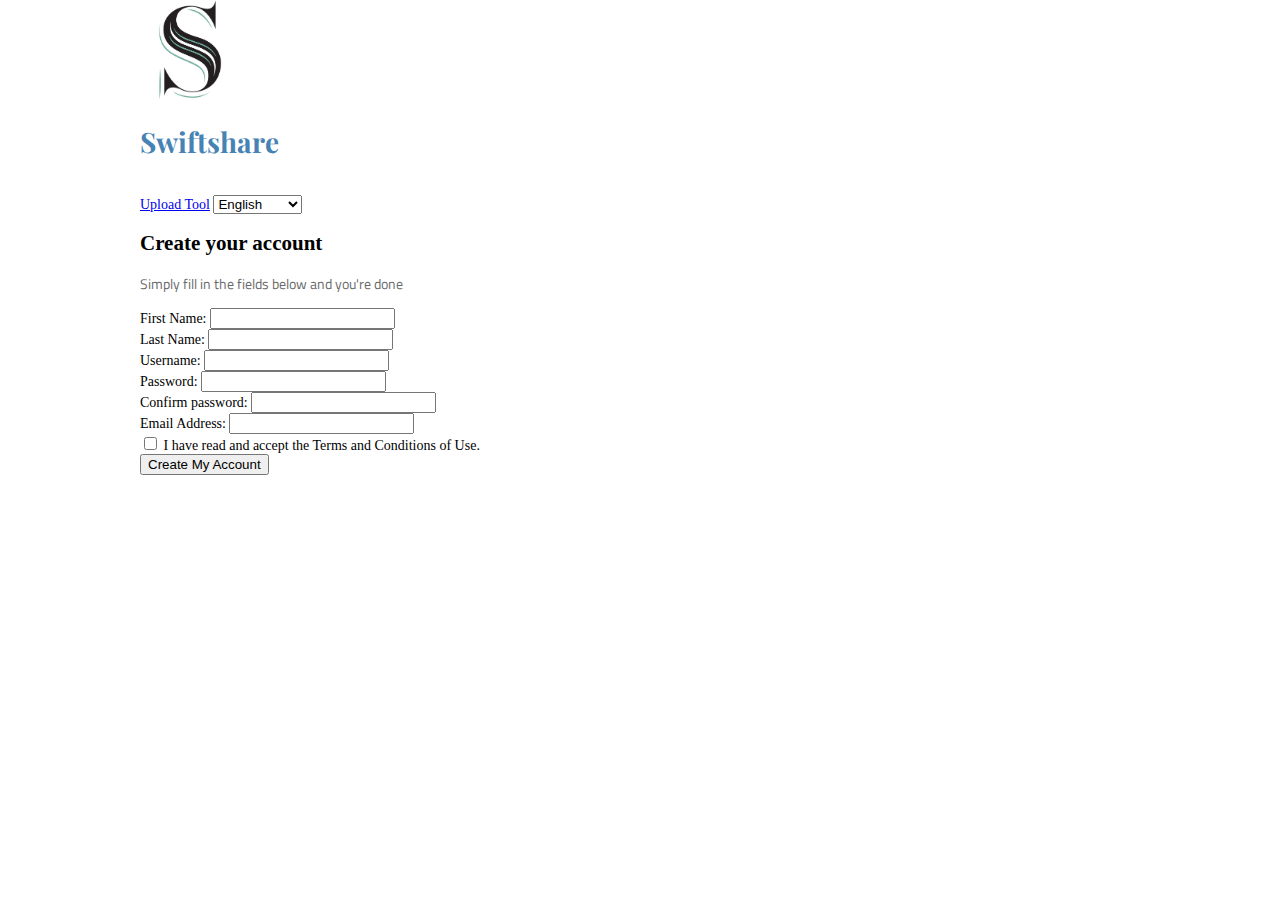
==== signup.html @ ad6b7207 "Initial" ====
<!doctype html>
<html lang="en">
<head>
    <meta charset="UTF-8">
    <title>Sign Up</title>
    <link href="https://fonts.googleapis.com/css?family=Playfair+Display" rel="stylesheet">
    <link rel="stylesheet" href="css/main.css">
    <link href="https://fonts.googleapis.com/css?family=Titillium+Web" rel="stylesheet">
    <link rel="stylesheet" href="css/main.css">
    <link href="https://fonts.googleapis.com/css?family=Noto+Serif" rel="stylesheet">
    <link rel="stylesheet" href="css/main.css">
    <link href="https://fonts.googleapis.com/css?family=Catamaran" rel="stylesheet">
    <link rel="stylesheet" href="css/main.css">
</head>
<body>
    <article>
        <header>
            <a href="index.html"><img src="img/s_logo.jpg" width="100" height="100" alt="Website Logo"></a>
            <h1>Swiftshare</h1>
        </header>
        <nav>
            <br><a href="uploadtool.html">Upload Tool</a>
            <select><option>English</option>
            <option>Deutsche</option>
            <option>Українська</option>
            </select>
        </nav>
        <h2>Create your account</h2>
        <p>Simply fill in the fields below and you're done</p>
        <form id="signupform">
            <label for="firstname">First Name:</label>
            <input type="text" name="firstname" id="firstname" required>
            <br><label for="lastname">Last Name:</label>
            <input type="text" name="lastname" id="lastname" required>
            <br><label for="username">Username:</label>
            <input type="text" name="username" id="username" required>
            <br><label for="password">Password:</label>
            <input type="password" name="password" id="password" required>
            <br><label for="confpassword">Confirm password:</label>
            <input type="password" name="confpassword" id="confpassword" required>
            <br><label for="email">Email Address:</label>
            <input type="text" name="email" id="email" required>
            <br><input id="accept" type="checkbox" name="accept" value="checkbox"> I have read and accept the Terms and Conditions of Use.
            <br><a href="index.html"><input type="button" value="Create My Account"></a>
        </form>
    </article>
</body>
</html>
---- css/main.css ----
h1 {
   font-family: 'Playfair Display', serif;
   color: #4682B4
}

p {
    font-family: 'Titillium Web', sans-serif;
    color: #696969
}

td {
    font-family: 'Noto Serif', serif;
    color: #4682B4
}

h4 {
    font-family: 'Catamaran', sans-serif;
    color: #696969
}

th {
    font-family: 'Noto Serif', serif;
    color: #191970
}

html {
    display: block;
}

head {
    display: none;
}

body {
    font-size: 14px;
    font-family: verdana;
    width: 100%;
    max-width: 1000px;
    margin: 0 auto;
    min-width: 220px;
}

.container {
    text-align: left;
    margin: 0;
    max-width: 984px;
    min-width: 984px;
    clear: both;
    padding: 0;
}

div {
    display: block;
}

#footer {
    max-width: 100%;
    height: auto;
    margin: 0 auto;
    text-align: center;
}

article {
    width: 100%;
    max-width: 1000px;
}

table {
    vertical-align: middle;
}
---- css/main.css ----
h1 {
   font-family: 'Playfair Display', serif;
   color: #4682B4
}

p {
    font-family: 'Titillium Web', sans-serif;
    color: #696969
}

td {
    font-family: 'Noto Serif', serif;
    color: #4682B4
}

h4 {
    font-family: 'Catamaran', sans-serif;
    color: #696969
}

th {
    font-family: 'Noto Serif', serif;
    color: #191970
}

html {
    display: block;
}

head {
    display: none;
}

body {
    font-size: 14px;
    font-family: verdana;
    width: 100%;
    max-width: 1000px;
    margin: 0 auto;
    min-width: 220px;
}

.container {
    text-align: left;
    margin: 0;
    max-width: 984px;
    min-width: 984px;
    clear: both;
    padding: 0;
}

div {
    display: block;
}

#footer {
    max-width: 100%;
    height: auto;
    margin: 0 auto;
    text-align: center;
}

article {
    width: 100%;
    max-width: 1000px;
}

table {
    vertical-align: middle;
}
---- css/main.css ----
h1 {
   font-family: 'Playfair Display', serif;
   color: #4682B4
}

p {
    font-family: 'Titillium Web', sans-serif;
    color: #696969
}

td {
    font-family: 'Noto Serif', serif;
    color: #4682B4
}

h4 {
    font-family: 'Catamaran', sans-serif;
    color: #696969
}

th {
    font-family: 'Noto Serif', serif;
    color: #191970
}

html {
    display: block;
}

head {
    display: none;
}

body {
    font-size: 14px;
    font-family: verdana;
    width: 100%;
    max-width: 1000px;
    margin: 0 auto;
    min-width: 220px;
}

.container {
    text-align: left;
    margin: 0;
    max-width: 984px;
    min-width: 984px;
    clear: both;
    padding: 0;
}

div {
    display: block;
}

#footer {
    max-width: 100%;
    height: auto;
    margin: 0 auto;
    text-align: center;
}

article {
    width: 100%;
    max-width: 1000px;
}

table {
    vertical-align: middle;
}
---- css/main.css ----
h1 {
   font-family: 'Playfair Display', serif;
   color: #4682B4
}

p {
    font-family: 'Titillium Web', sans-serif;
    color: #696969
}

td {
    font-family: 'Noto Serif', serif;
    color: #4682B4
}

h4 {
    font-family: 'Catamaran', sans-serif;
    color: #696969
}

th {
    font-family: 'Noto Serif', serif;
    color: #191970
}

html {
    display: block;
}

head {
    display: none;
}

body {
    font-size: 14px;
    font-family: verdana;
    width: 100%;
    max-width: 1000px;
    margin: 0 auto;
    min-width: 220px;
}

.container {
    text-align: left;
    margin: 0;
    max-width: 984px;
    min-width: 984px;
    clear: both;
    padding: 0;
}

div {
    display: block;
}

#footer {
    max-width: 100%;
    height: auto;
    margin: 0 auto;
    text-align: center;
}

article {
    width: 100%;
    max-width: 1000px;
}

table {
    vertical-align: middle;
}
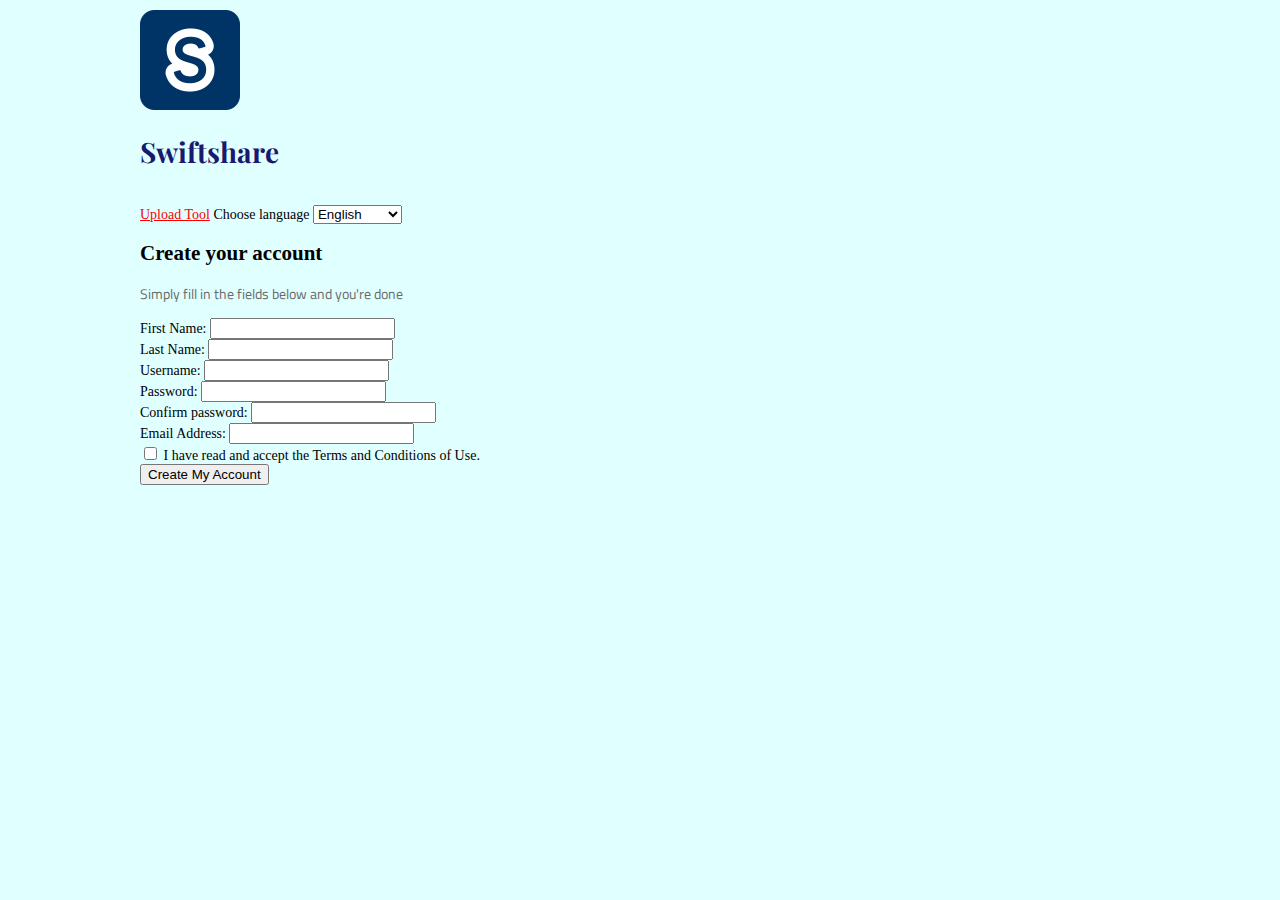
==== commit 9674af2f: "Initial" ====
--- a/signup.html
+++ b/signup.html
@@ -4,22 +4,20 @@
     <meta charset="UTF-8">
     <title>Sign Up</title>
     <link href="https://fonts.googleapis.com/css?family=Playfair+Display" rel="stylesheet">
-    <link rel="stylesheet" href="css/main.css">
     <link href="https://fonts.googleapis.com/css?family=Titillium+Web" rel="stylesheet">
-    <link rel="stylesheet" href="css/main.css">
     <link href="https://fonts.googleapis.com/css?family=Noto+Serif" rel="stylesheet">
-    <link rel="stylesheet" href="css/main.css">
     <link href="https://fonts.googleapis.com/css?family=Catamaran" rel="stylesheet">
     <link rel="stylesheet" href="css/main.css">
 </head>
-<body>
+<body link="red" vlink="#191970" alink="#ff0000" bgcolor="black">
     <article>
         <header>
-            <a href="index.html"><img src="img/s_logo.jpg" width="100" height="100" alt="Website Logo"></a>
+            <a href="index.html"><img src="img/logo_full.jpg" width="100" height="100" alt="Website Logo"></a>
             <h1>Swiftshare</h1>
         </header>
         <nav>
             <br><a href="uploadtool.html">Upload Tool</a>
+            <label for="lang">Choose language</label>
             <select><option>English</option>
             <option>Deutsche</option>
             <option>Українська</option>
--- a/css/main.css
+++ b/css/main.css
@@ -1,6 +1,6 @@
 h1 {
    font-family: 'Playfair Display', serif;
-   color: #4682B4
+   color: #191970;
 }
 
 p {
@@ -10,7 +10,7 @@
 
 td {
     font-family: 'Noto Serif', serif;
-    color: #4682B4
+    color: #191970;
 }
 
 h4 {
@@ -32,11 +32,15 @@
 }
 
 body {
+    background-color: #E0FFFF;
+    background-size: 100%;
+    background-attachment: fixed;
+    background-repeat: repeat-y;
     font-size: 14px;
     font-family: verdana;
     width: 100%;
     max-width: 1000px;
-    margin: 0 auto;
+    margin: auto;
     min-width: 220px;
 }
 
@@ -45,7 +49,6 @@
     margin: 0;
     max-width: 984px;
     min-width: 984px;
-    clear: both;
     padding: 0;
 }
 
@@ -53,11 +56,11 @@
     display: block;
 }
 
-#footer {
+footer {
     max-width: 100%;
     height: auto;
-    margin: 0 auto;
     text-align: center;
+    margin-bottom: 40px;
 }
 
 article {
@@ -65,6 +68,47 @@
     max-width: 1000px;
 }
 
-table {
+
+main_text {
+    margin: auto;
+    font-size: 16pt;
+}
+
+.nav {
+    margin: auto;
+    text-align: center;
     vertical-align: middle;
+    left: 0;
+    top: 0;
 }
+
+.inputfile {
+	width: 0.1px;
+	height: 0.1px;
+	opacity: 0;
+	overflow: hidden;
+	position: absolute;
+	z-index: -1;
+}
+
+.inputfile + label {
+    font-size: 1.25em;
+    font-weight: 700;
+    color: #191970;
+    display: inline-block;
+}
+
+.inputfile:focus + label,
+.inputfile + label:hover {
+}
+
+.inputfile + label {
+	cursor: pointer; /* "hand" cursor */
+}
+
+header {
+    margin-top: 10px;
+}
+
+
+
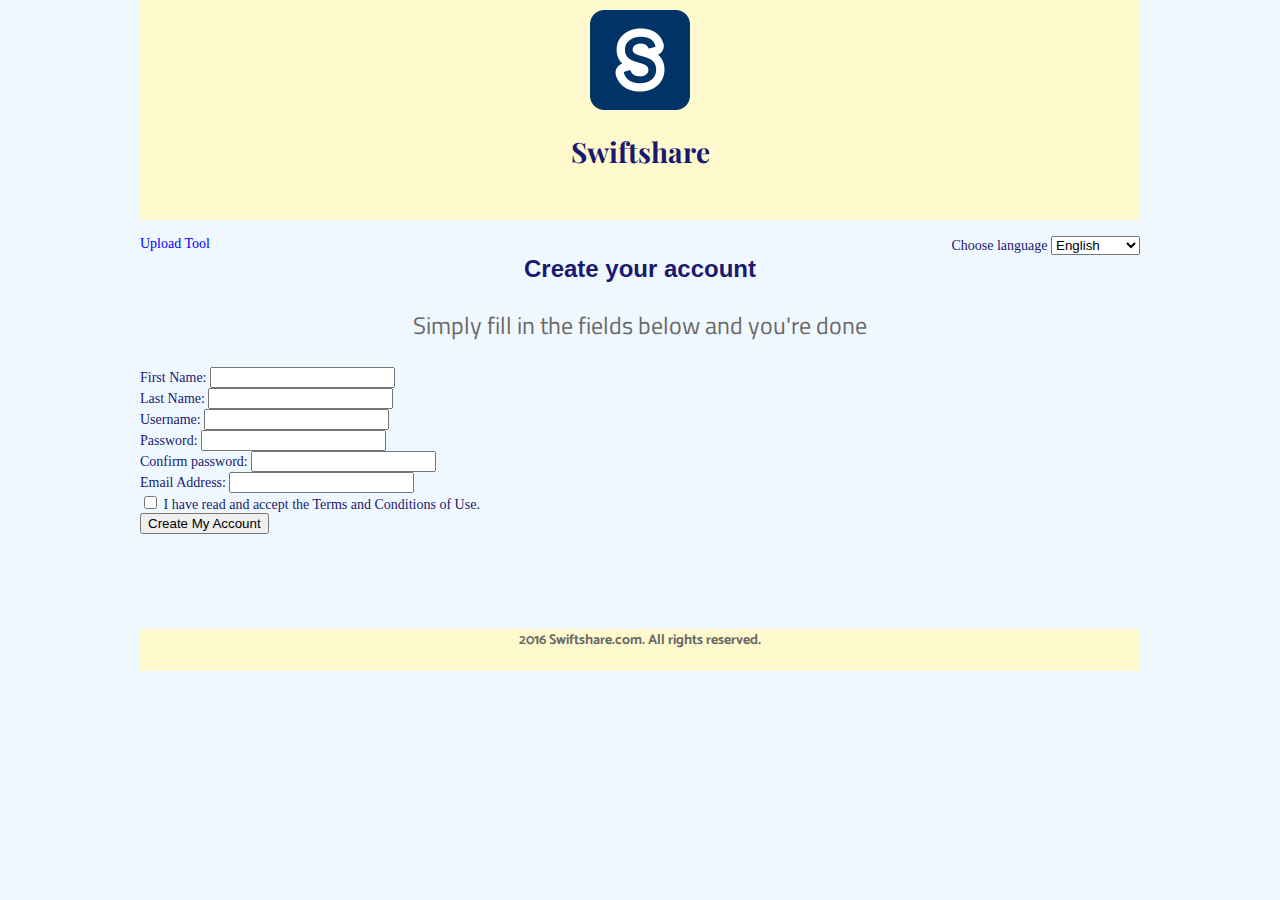
==== commit 8b6c8a3a: "Verstka" ====
--- a/signup.html
+++ b/signup.html
@@ -9,23 +9,34 @@
     <link href="https://fonts.googleapis.com/css?family=Catamaran" rel="stylesheet">
     <link rel="stylesheet" href="css/main.css">
 </head>
-<body link="red" vlink="#191970" alink="#ff0000" bgcolor="black">
+<body link="blue" vlink="#191970" alink="#ff0000" bgcolor="black">
     <article>
         <header>
+            <div class="logoCenter">
             <a href="index.html"><img src="img/logo_full.jpg" width="100" height="100" alt="Website Logo"></a>
             <h1>Swiftshare</h1>
+            </div>
         </header>
         <nav>
+            <span class="leftstr">
             <br><a href="uploadtool.html">Upload Tool</a>
-            <label for="lang">Choose language</label>
+            </span>
+            <span class="rightstr">
+            <br><label for="lang">Choose language</label>
             <select><option>English</option>
             <option>Deutsche</option>
             <option>Українська</option>
             </select>
+            </span>
         </nav>
+        <div class="createAcc">
         <h2>Create your account</h2>
+        </div>
+        <div class="mainText">
         <p>Simply fill in the fields below and you're done</p>
-        <form id="signupform">
+        </div>
+        <form>
+            <div class="signupform">
             <label for="firstname">First Name:</label>
             <input type="text" name="firstname" id="firstname" required>
             <br><label for="lastname">Last Name:</label>
@@ -40,7 +51,11 @@
             <input type="text" name="email" id="email" required>
             <br><input id="accept" type="checkbox" name="accept" value="checkbox"> I have read and accept the Terms and Conditions of Use.
             <br><a href="index.html"><input type="button" value="Create My Account"></a>
+            </div>
         </form>
     </article>
+    <footer class="footer2">
+        <h4>2016 Swiftshare.com. All rights reserved.</h4>
+    </footer>
 </body>
 </html>--- a/css/main.css
+++ b/css/main.css
@@ -32,7 +32,7 @@
 }
 
 body {
-    background-color: #E0FFFF;
+    background-color: #F0F8FF;
     background-size: 100%;
     background-attachment: fixed;
     background-repeat: repeat-y;
@@ -56,11 +56,14 @@
     display: block;
 }
 
-footer {
+.footer {
     max-width: 100%;
-    height: auto;
-    text-align: center;
-    margin-bottom: 40px;
+    text-align: center;
+    background-color: #FFFACD;
+    height: 42px;
+    margin: auto;
+    position: relative;
+    margin-top: 113px;
 }
 
 article {
@@ -68,19 +71,6 @@
     max-width: 1000px;
 }
 
-
-main_text {
-    margin: auto;
-    font-size: 16pt;
-}
-
-.nav {
-    margin: auto;
-    text-align: center;
-    vertical-align: middle;
-    left: 0;
-    top: 0;
-}
 
 .inputfile {
 	width: 0.1px;
@@ -107,8 +97,111 @@
 }
 
 header {
-    margin-top: 10px;
-}
-
-
-
+    height: 210px;
+    margin-top: 0px;
+    background-color: #FFFACD;
+    padding-top: 10px;
+}
+
+a {
+    text-decoration: none;
+}
+
+.logoCenter {
+    text-align:center;
+    margin: auto;
+    
+}
+
+.signForm {
+    text-align: center;
+    color: #191970;
+}
+
+.mainText {
+    text-align: center;
+    font-size: 18pt;
+    color: #191970;
+}
+
+#nametext {
+    font-size: 18pt;
+}
+
+.getFile {
+    text-align: center;
+    font-size: 14pt;
+}
+
+table {
+    text-align: left;
+    margin: auto;
+    font-size: 12pt;
+}
+ 
+.leftstr, .rightstr {
+    float: left;
+    width: 50%;
+}
+
+.rightstr {
+    text-align: right;
+    color: #191970;
+}
+
+.textCenter {
+    text-align: center;
+}
+
+.toolText {
+    text-align: center;
+    font-size: 11pt;
+    color: #191970;
+}
+
+.leftImg, .rightImg {
+    float: left;
+}
+
+.rightImg {
+    float: right;
+}
+
+.tekst {
+    text-align: center;
+    font-size: 11pt;
+}
+
+.footer1 {
+    max-width: 100%;
+    text-align: center;
+    background-color: #FFFACD;
+    height: 42px;
+    margin: auto;
+    position: relative;
+    margin-top: 62px;
+}
+
+.createAcc {
+    text-align: center;
+    font-family: sans-serif;
+    font-size: 12pt;
+    color: #191970;
+}
+
+.signupform {
+    text-align: left;
+    color: #191970;
+    margin: auto;
+}
+
+.footer2 {
+    max-width: 100%;
+    text-align: center;
+    background-color: #FFFACD;
+    height: 42px;
+    margin: auto;
+    position: relative;
+    margin-top: 95px;
+}
+
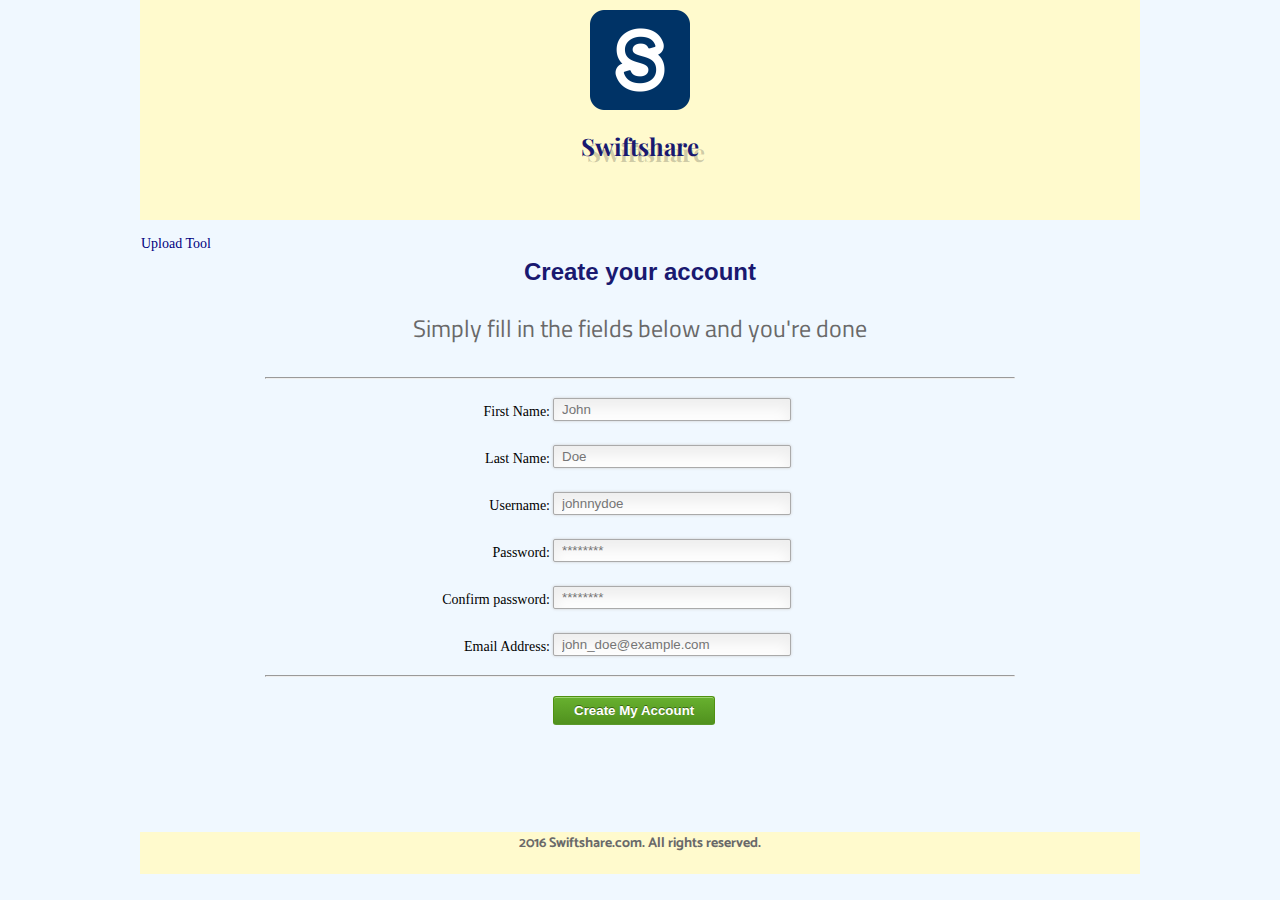
==== commit 795305a3: "Updates" ====
--- a/signup.html
+++ b/signup.html
@@ -1,5 +1,6 @@
 <!doctype html>
 <html lang="en">
+
 <head>
     <meta charset="UTF-8">
     <title>Sign Up</title>
@@ -8,54 +9,64 @@
     <link href="https://fonts.googleapis.com/css?family=Noto+Serif" rel="stylesheet">
     <link href="https://fonts.googleapis.com/css?family=Catamaran" rel="stylesheet">
     <link rel="stylesheet" href="css/main.css">
+    <link rel="stylesheet" href="css/user_form.css">
 </head>
-<body link="blue" vlink="#191970" alink="#ff0000" bgcolor="black">
+
+<body link="blue" vlink="#191970" alink="#02003a" bgcolor="black">
     <article>
         <header>
             <div class="logoCenter">
-            <a href="index.html"><img src="img/logo_full.jpg" width="100" height="100" alt="Website Logo"></a>
-            <h1>Swiftshare</h1>
+                <a href="index.html"><img src="img/logo_full.jpg" width="100" height="100" alt="Website Logo"></a>
+                <h1 id="nametext">Swiftshare</h1>
             </div>
         </header>
         <nav>
             <span class="leftstr">
-            <br><a href="uploadtool.html">Upload Tool</a>
-            </span>
-            <span class="rightstr">
-            <br><label for="lang">Choose language</label>
-            <select><option>English</option>
-            <option>Deutsche</option>
-            <option>Українська</option>
-            </select>
+            <br><a class="link2" href="uploadtool.html">Upload Tool</a>
             </span>
         </nav>
         <div class="createAcc">
-        <h2>Create your account</h2>
+            <br>
+            <h2>Create your account</h2>
         </div>
         <div class="mainText">
-        <p>Simply fill in the fields below and you're done</p>
+            <p>Simply fill in the fields below and you're done</p>
         </div>
-        <form>
-            <div class="signupform">
-            <label for="firstname">First Name:</label>
-            <input type="text" name="firstname" id="firstname" required>
-            <br><label for="lastname">Last Name:</label>
-            <input type="text" name="lastname" id="lastname" required>
-            <br><label for="username">Username:</label>
-            <input type="text" name="username" id="username" required>
-            <br><label for="password">Password:</label>
-            <input type="password" name="password" id="password" required>
-            <br><label for="confpassword">Confirm password:</label>
-            <input type="password" name="confpassword" id="confpassword" required>
-            <br><label for="email">Email Address:</label>
-            <input type="text" name="email" id="email" required>
-            <br><input id="accept" type="checkbox" name="accept" value="checkbox"> I have read and accept the Terms and Conditions of Use.
-            <br><a href="index.html"><input type="button" value="Create My Account"></a>
-            </div>
+        <form class="user_form" name="user_form">
+            <ul>
+                <hr><li>
+                    <label for="firstname">First Name:</label>
+                    <input type="text" name="firstname" id="firstname" required placeholder="John">
+                </li>
+                <li>
+                    <label for="lastname">Last Name:</label>
+                    <input type="text" name="lastname" id="lastname" required placeholder="Doe">
+                </li>
+                <li>
+                    <label for="username">Username:</label>
+                    <input type="text" name="username" id="username" required placeholder="johnnydoe">
+                </li>
+                <li>
+                    <label for="password">Password:</label>
+                    <input type="password" name="password" id="password" required placeholder="********">
+                </li>
+                <li>
+                    <label for="confpassword">Confirm password:</label>
+                    <input type="password" name="confpassword" id="confpassword" required placeholder="********">
+                </li>
+                <li>
+                    <label for="email">Email Address:</label>
+                    <input type="email" name="email" id="email" required placeholder="john_doe@example.com">
+                </li>
+                <hr><li>
+                    <button class="submit" type="submit">Create My Account</button>
+                </li>
+            </ul>
         </form>
     </article>
     <footer class="footer2">
         <h4>2016 Swiftshare.com. All rights reserved.</h4>
     </footer>
 </body>
+
 </html>--- a/css/main.css
+++ b/css/main.css
@@ -93,7 +93,7 @@
 }
 
 .inputfile + label {
-	cursor: pointer; /* "hand" cursor */
+	cursor: pointer; 
 }
 
 header {
@@ -139,15 +139,11 @@
     font-size: 12pt;
 }
  
-.leftstr, .rightstr {
+.leftstr {
     float: left;
     width: 50%;
 }
 
-.rightstr {
-    text-align: right;
-    color: #191970;
-}
 
 .textCenter {
     text-align: center;
@@ -189,11 +185,7 @@
     color: #191970;
 }
 
-.signupform {
-    text-align: left;
-    color: #191970;
-    margin: auto;
-}
+
 
 .footer2 {
     max-width: 100%;
@@ -205,3 +197,79 @@
     margin-top: 95px;
 }
 
+button.submit {
+    background-color: #68b12f;
+    background: -webkit-gradient(linear, left top, left bottom, from(#68b12f), to(#50911e));
+    background: -webkit-linear-gradient(top, #68b12f, #50911e);
+    background: -moz-linear-gradient(top, #68b12f, #50911e);
+    background: -ms-linear-gradient(top, #68b12f, #50911e);
+    background: -o-linear-gradient(top, #68b12f, #50911e);
+    background: linear-gradient(top, #68b12f, #50911e);
+    border: 1px solid #509111;
+    border-bottom: 1px solid #5b992b;
+    border-radius: 3px;
+    -webkit-border-radius: 3px;
+    -moz-border-radius: 3px;
+    -ms-border-radius: 3px;
+    -o-border-radius: 3px;
+    box-shadow: inset 0 1px 0 0 #9fd574;
+    -webkit-box-shadow: 0 1px 0 0 #9fd574 inset ;
+    -moz-box-shadow: 0 1px 0 0 #9fd574 inset;
+    -ms-box-shadow: 0 1px 0 0 #9fd574 inset;
+    -o-box-shadow: 0 1px 0 0 #9fd574 inset;
+    color: white;
+    font-weight: bold;
+    padding: 6px 20px;
+    text-align: center;
+    text-shadow: 0 -1px 0 #396715;
+}
+button.submit:hover {
+    opacity:.85;
+    cursor: pointer; 
+}
+button.submit:active {
+    border: 1px solid #20911e;
+    box-shadow: 0 0 10px 5px #356b0b inset; 
+    -webkit-box-shadow:0 0 10px 5px #356b0b inset ;
+    -moz-box-shadow: 0 0 10px 5px #356b0b inset;
+    -ms-box-shadow: 0 0 10px 5px #356b0b inset;
+    -o-box-shadow: 0 0 10px 5px #356b0b inset;
+     
+}
+
+.signForm input {
+    height:11px; 
+    width:220px; 
+    padding:5px 8px;
+}
+
+.signForm input { 
+    border:1px solid #aaa;
+    box-shadow: 0px 0px 3px #ccc, 0 10px 15px #eee inset;
+    border-radius:2px;
+}
+
+.signForm input:focus {
+    background: #fff; 
+    border:1px solid #555; 
+    box-shadow: 0 0 3px #aaa; 
+}
+
+#nametext {
+    text-shadow: 6px 6px 0px rgba(0,0,0,0.2);
+}
+
+.link2 {
+    color: #000080; 
+    padding: 1px; 
+}
+
+.link2:visited {
+    color: #800080; 
+} 
+
+.link2:hover {
+    text-decoration: none; /* Убираем подчеркивание */
+    color: #000080; /* Цвет ссылки при наведении на нее курсора мыши */  
+    background: #e1e1e1; /* Цвет фона */
+}--- a/css/user_form.css
+++ b/css/user_form.css
@@ -0,0 +1,127 @@
+:-moz-placeholder {
+    color: blue;
+}
+ 
+:-webkit-input-placeholder {
+    color: blue;
+}
+
+:focus {
+    outline: none;
+    
+}
+
+.user_form ul {
+    width:750px;
+    list-style-type:none;
+    list-style-position:outside;
+    margin:0px;
+    padding:0px;
+}
+.user_form li{
+    padding:12px; 
+    position:relative;
+    left: 120px;
+}
+
+.user_form label {
+    width:150px;
+    margin-top: 3px;
+    display:inline-block;
+    float:left;
+    padding:3px;
+    text-align: right;
+}
+
+.user_form input {
+    height:11px; 
+    width:220px; 
+    padding:5px 8px;
+}
+.user_form button {
+    margin-left:156px;
+    
+}
+
+.user_form input { 
+    border:1px solid #aaa;
+    box-shadow: 0px 0px 3px #ccc, 0 10px 15px #eee inset;
+    border-radius:2px;
+}
+
+.user_form input:focus {
+    background: #fff; 
+    border:1px solid #555; 
+    box-shadow: 0 0 3px #aaa; 
+}
+
+button.submit {
+    background-color: #68b12f;
+    background: -webkit-gradient(linear, left top, left bottom, from(#68b12f), to(#50911e));
+    background: -webkit-linear-gradient(top, #68b12f, #50911e);
+    background: -moz-linear-gradient(top, #68b12f, #50911e);
+    background: -ms-linear-gradient(top, #68b12f, #50911e);
+    background: -o-linear-gradient(top, #68b12f, #50911e);
+    background: linear-gradient(top, #68b12f, #50911e);
+    border: 1px solid #509111;
+    border-bottom: 1px solid #5b992b;
+    border-radius: 3px;
+    -webkit-border-radius: 3px;
+    -moz-border-radius: 3px;
+    -ms-border-radius: 3px;
+    -o-border-radius: 3px;
+    box-shadow: inset 0 1px 0 0 #9fd574;
+    -webkit-box-shadow: 0 1px 0 0 #9fd574 inset ;
+    -moz-box-shadow: 0 1px 0 0 #9fd574 inset;
+    -ms-box-shadow: 0 1px 0 0 #9fd574 inset;
+    -o-box-shadow: 0 1px 0 0 #9fd574 inset;
+    color: white;
+    font-weight: bold;
+    padding: 6px 20px;
+    text-align: center;
+    text-shadow: 0 -1px 0 #396715;
+}
+button.submit:hover {
+    opacity:.85;
+    cursor: pointer; 
+}
+button.submit:active {
+    border: 1px solid #20911e;
+    box-shadow: 0 0 10px 5px #356b0b inset; 
+    -webkit-box-shadow:0 0 10px 5px #356b0b inset ;
+    -moz-box-shadow: 0 0 10px 5px #356b0b inset;
+    -ms-box-shadow: 0 0 10px 5px #356b0b inset;
+    -o-box-shadow: 0 0 10px 5px #356b0b inset;
+     
+}
+
+.user_form input:focus { 
+    padding-right:70px;
+}
+
+.user_form input {
+    -moz-transition: padding .25s; 
+    -webkit-transition: padding .25s; 
+    -o-transition: padding .25s;
+    transition: padding .25s;
+}
+
+.user_form input:focus:invalid { 
+    background: #fff url(img/invalid.jpg) 
+    no-repeat 98% center;
+    box-shadow: 0 0 5px #d45252;
+    border-color: #b03535
+}
+
+.user_form input:required:valid { 
+    background: #fff url(img/valid.jpg) 
+    no-repeat 98% center;
+    box-shadow: 0 0 5px #5cd053;
+    border-color: #28921f;
+}
+
+.user_form {
+    display: flex; 
+    align-items: center; 
+    justify-content: center; 
+}
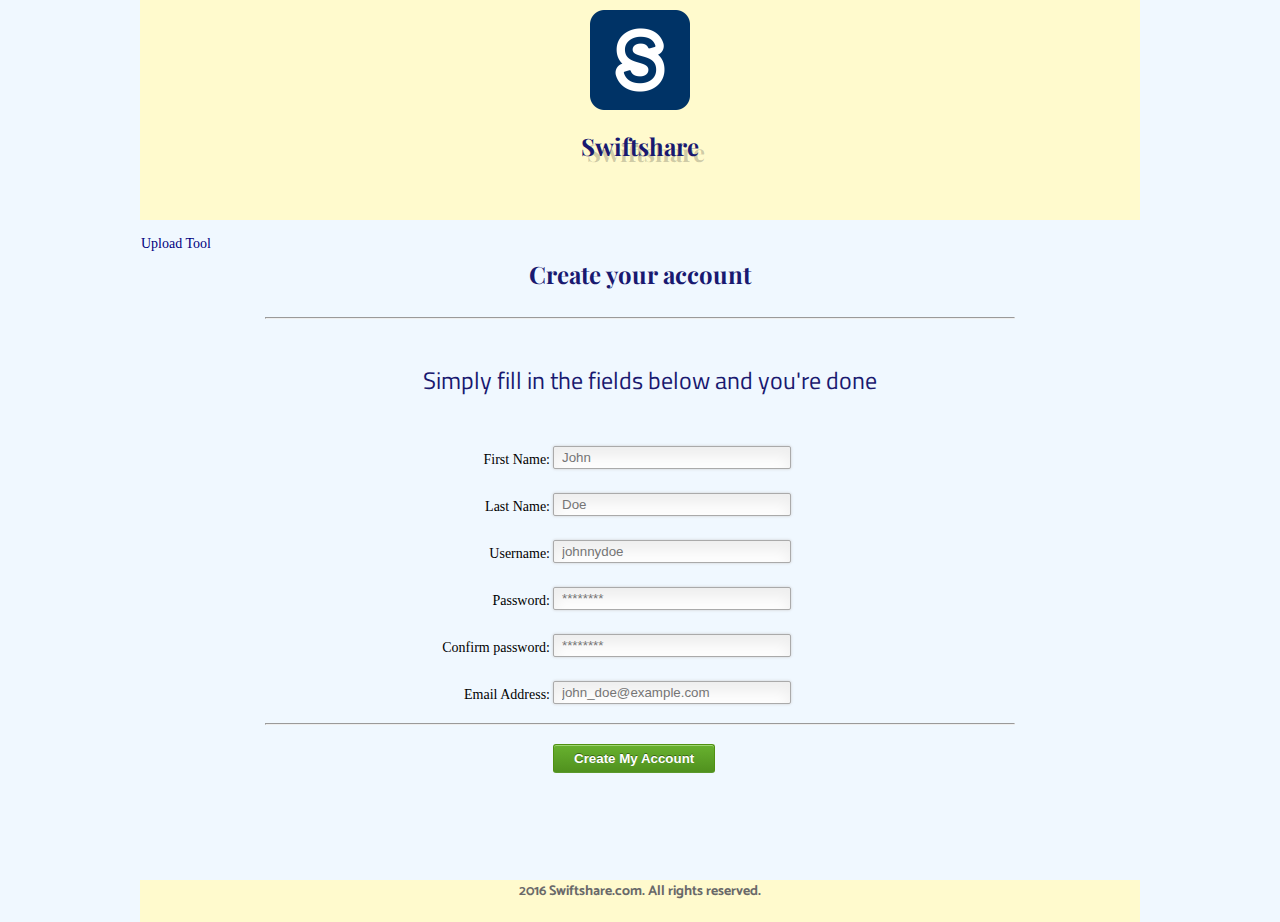
==== commit 2eecd935: "Include_form" ====
--- a/signup.html
+++ b/signup.html
@@ -29,12 +29,12 @@
             <br>
             <h2>Create your account</h2>
         </div>
-        <div class="mainText">
-            <p>Simply fill in the fields below and you're done</p>
-        </div>
         <form class="user_form" name="user_form">
             <ul>
                 <hr><li>
+                    <p class="mainText">Simply fill in the fields below and you're done</p>
+                </li>
+                <li>
                     <label for="firstname">First Name:</label>
                     <input type="text" name="firstname" id="firstname" required placeholder="John">
                 </li>
@@ -67,6 +67,8 @@
     <footer class="footer2">
         <h4>2016 Swiftshare.com. All rights reserved.</h4>
     </footer>
+    <script src="https://code.jquery.com/jquery-3.1.1.min.js" integrity="sha256-hVVnYaiADRTO2PzUGmuLJr8BLUSjGIZsDYGmIJLv2b8=" crossorigin="anonymous"></script>
+    <script src="js/form.js"></script>
 </body>
 
 </html>--- a/css/main.css
+++ b/css/main.css
@@ -1,4 +1,9 @@
 h1 {
+   font-family: 'Playfair Display', serif;
+   color: #191970;
+}
+
+h2 {
    font-family: 'Playfair Display', serif;
    color: #191970;
 }
@@ -119,6 +124,13 @@
 }
 
 .mainText {
+    text-align: center;
+    font-size: 18pt;
+    color: #191970;
+    margin-right: 220px;
+}
+
+.mainText2 {
     text-align: center;
     font-size: 18pt;
     color: #191970;
--- a/css/user_form.css
+++ b/css/user_form.css
@@ -55,7 +55,7 @@
     box-shadow: 0 0 3px #aaa; 
 }
 
-button.submit {
+#submit {
     background-color: #68b12f;
     background: -webkit-gradient(linear, left top, left bottom, from(#68b12f), to(#50911e));
     background: -webkit-linear-gradient(top, #68b12f, #50911e);
@@ -81,11 +81,13 @@
     text-align: center;
     text-shadow: 0 -1px 0 #396715;
 }
-button.submit:hover {
+
+#submit:hover {
     opacity:.85;
     cursor: pointer; 
 }
-button.submit:active {
+
+#submit:active {
     border: 1px solid #20911e;
     box-shadow: 0 0 10px 5px #356b0b inset; 
     -webkit-box-shadow:0 0 10px 5px #356b0b inset ;
